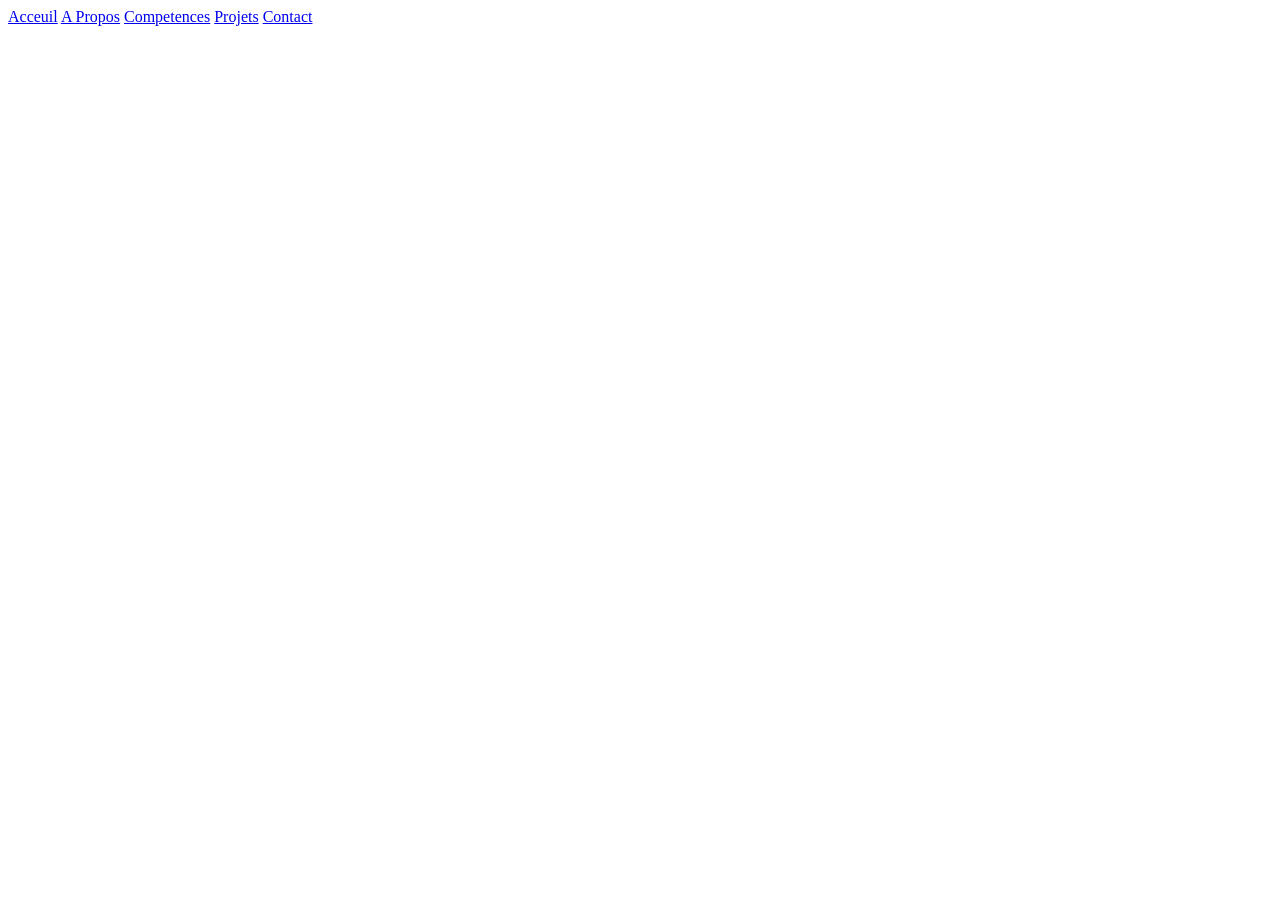
==== Site/index.html @ 880df8c6 "Setup" ====
<!DOCTYPE html>
<html lang="fr">
<head>
    <meta charset="UTF-8">
    <meta name="viewport" content="width=device-width, initial-scale=1.0">
    <title>Portfolio</title>
</head>
<header>
    <nav>
        <a href="#acceuil">Acceuil</a>
        <a href="#aPropos">A Propos</a>
        <a href="#competences">Competences</a>
        <a href="#projets">Projets</a>
        <a href="#contact">Contact</a>
    </nav>
</header>
<body>
    <section id="acceuil">
        
    </section> 
    <section id="aPropos">

    </section>  
    <section id="competences">

    </section>
    <section id="projets">

    </section>
    <section id="contact">

    </section>
</body>
</html>
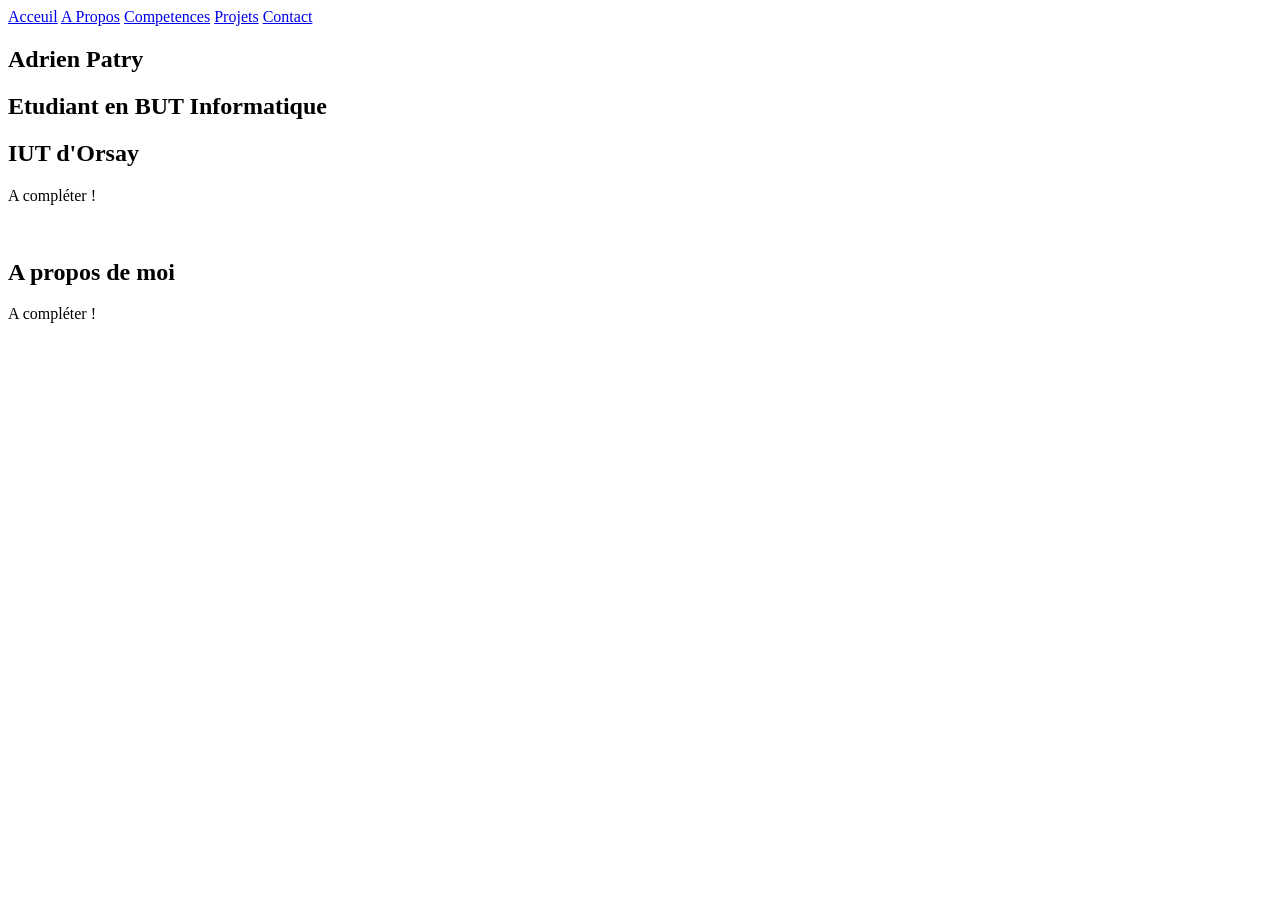
==== commit 0dc5cff4: "Update index.html" ====
--- a/Site/index.html
+++ b/Site/index.html
@@ -16,13 +16,26 @@
 </header>
 <body>
     <section id="acceuil">
-        
+        <h1>Adrien Patry</h1>
+        <h2>Etudiant en BUT Informatique</h2>
+        <h2>IUT d'Orsay</h2>
+        <p>A compléter !</p>
+        <img href="photoProfil.png"/>
     </section> 
     <section id="aPropos">
-
+        <h1> A propos de moi</h1>
+        <p>A compléter !</p>
+        <section id="formation">
+            <img href=""/>
+            <p></p>
+        </section>
+        <section id="expProfessionelle">
+            <img href=""/>
+            <p></p>
+        </section>
     </section>  
     <section id="competences">
-
+        
     </section>
     <section id="projets">
 
